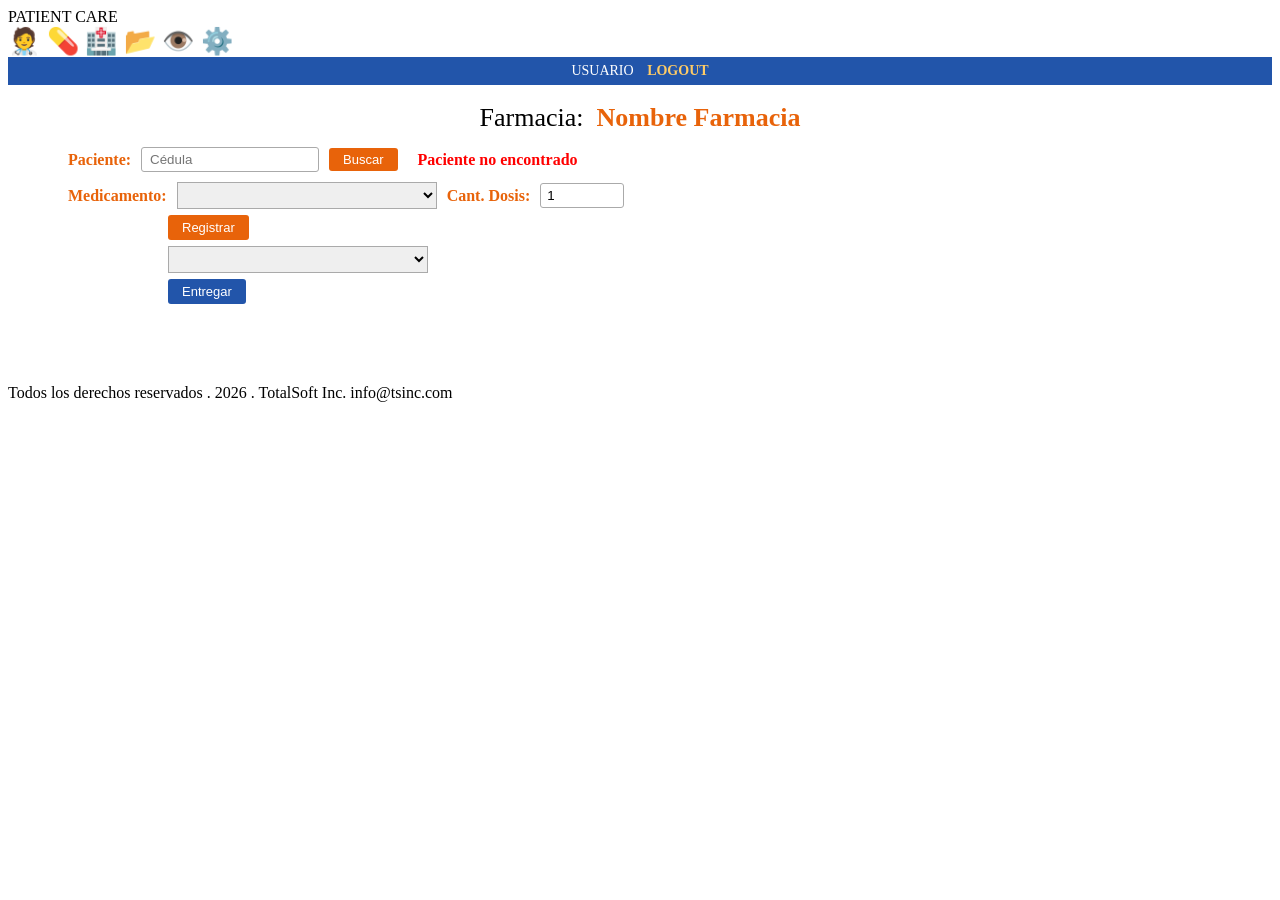
==== src/main/resources/templates/plan/show.html @ 42f74be0 "dnwjnd" ====
<!DOCTYPE html>
<html lang="es" xmlns:th="http://www.thymeleaf.org">
<head>
    <meta charset="UTF-8">
    <title>Plan Paciente</title>
    <link rel="stylesheet" th:href="@{/css/main.css}">
    <style>
        .top-bar {
            background-color: #2255AA;
            color: white;
            text-align: center;
            padding: 6px;
            font-size: 14px;
        }
        .top-bar a {
            color: #ffcc66;
            font-weight: bold;
            text-decoration: none;
            margin-left: 10px;
        }
        .top-bar a:hover { text-decoration: underline; }

        .farmacia-titulo {
            text-align: center;
            font-size: 26px;
            margin: 18px 0 14px 0;
        }
        .farmacia-titulo span {
            color: #E8630A;
            font-weight: bold;
        }

        .buscar-row {
            display: flex;
            align-items: center;
            gap: 10px;
            margin: 0 60px 10px 60px;
        }
        .buscar-row label {
            color: #E8630A;
            font-weight: bold;
            margin: 0;
            width: auto;
        }
        .buscar-row input[type=text] {
            width: 160px;
            padding: 4px 8px;
            margin: 0;
            border: 1px solid #aaa;
            border-radius: 3px;
        }
        .buscar-row button {
            padding: 4px 14px;
            font-size: 13px;
            width: auto;
        }
        .nombre-paciente {
            font-weight: bold;
            color: #333;
        }
        .nombre-paciente.error { color: red; }

        .med-area {
            margin: 10px 60px 80px 60px;
        }

        .med-row {
            display: flex;
            align-items: center;
            gap: 10px;
            margin-bottom: 6px;
        }
        .med-row label {
            color: #E8630A;
            font-weight: bold;
            margin: 0;
            width: auto;
            white-space: nowrap;
        }
        .med-row select {
            margin: 0;
            padding: 4px 6px;
            border: 1px solid #aaa;
            width: 260px;
        }
        .med-row input[type=number] {
            width: 70px;
            padding: 4px 6px;
            margin: 0;
            border: 1px solid #aaa;
            border-radius: 3px;
        }

        /* ── botones de acción ── */
        .btn-registrar {
            background-color: #E8630A;
            color: white;
            border: none;
            padding: 5px 14px;
            cursor: pointer;
            font-size: 13px;
            border-radius: 3px;
        }
        .btn-entregar {
            background-color: #2255AA;
            color: white;
            border: none;
            padding: 5px 14px;
            cursor: pointer;
            font-size: 13px;
            border-radius: 3px;
        }
        .btn-registrar:hover { background-color: #C4520A; }
        .btn-entregar:hover  { background-color: #1a3e88; }

        .msg-error-entregar {
            color: red;
            font-size: 13px;
            margin-top: 6px;
        }
    </style>
</head>
<body>

<div class="page-header">
    <div>PATIENT CARE</div>
    <div style="font-size: 26px;">&#x1F9D1;&#x200D;&#x2695;&#xFE0F; &#x1F48A; &#x1F3E5; &#x1F4C2; &#x1F441;&#xFE0F; &#x2699;&#xFE0F;</div>
</div>

<div class="top-bar">
    <span th:text="${usuarioId}">USUARIO</span>
    <a th:href="@{/logout}">LOGOUT</a>
</div>

<div class="farmacia-titulo">
    Farmacia: &nbsp;<span th:text="${farmaciaNombre}">Nombre Farmacia</span>
</div>


<form th:action="@{/presentation/plan/buscar}" method="post">
    <div class="buscar-row">
        <label for="cedula">Paciente:</label>
        <input type="text" id="cedula" name="cedula"
               th:value="${cedula}" placeholder="Cédula"/>
        <button type="submit" class="btn-registrar">Buscar</button>

        <!-- Resultado de la búsqueda -->
        <span th:if="${paciente != null}"
              class="nombre-paciente"
              th:text="${paciente.nombre}">
        </span>
        <span th:if="${cedula != null and !cedula.isEmpty() and paciente == null}"
              class="nombre-paciente error">
            Paciente no encontrado
        </span>
    </div>
</form>

<div class="med-area" th:if="${paciente != null and !medicamentos.isEmpty()}">

    <!-- ── FLUJO 1: Registrar compra ──────────────────────────────────────── -->
    <!--
        El select muestra todos los medicamentos del paciente.
        Al hacer Registrar: POST /presentation/plan/registrar
          - pmId   = id del PacienteMedicamento seleccionado
          - cantidad = dosis compradas
          - cedula  = para mantener contexto en el redirect
        Resultado: dosisafavor += cantidad  →  redirect refrescar?cedula=
    -->
    <form th:action="@{/presentation/plan/registrar}" method="post">
        <input type="hidden" name="cedula" th:value="${cedula}"/>

        <div class="med-row">
            <label>Medicamento:</label>

            <select name="pmId">
                <option th:each="pm : ${medicamentos}"
                        th:value="${pm.id}"
                        th:text="${pm.selectLabel}">
                </option>
            </select>

            <label>Cant. Dosis:</label>
            <input type="number" name="cantidad" value="1" min="1"/>
        </div>

        <div class="med-row" style="margin-left: 100px; gap: 6px;">
            <button type="submit" class="btn-registrar">Registrar</button>
        </div>
    </form>

    <!-- ── FLUJO 2: Entregar regalía ──────────────────────────────────────── -->
    <!--
        Al hacer Entregar: POST /presentation/plan/medicamento/entregar
          - pmId   = id del PacienteMedicamento seleccionado
          - cedula  = para mantener contexto
        Lógica en el controlador:
          - Si dosisafavor >= plan → dosisafavor -= plan  →  redirect refrescar?cedula=
          - Si no → addFlashAttribute("errorEntregar", "No hay dosis suficientes...")
        NOTA: el select es independiente del de Registrar, cada form tiene el suyo.
    -->
    <form th:action="@{/presentation/plan/medicamento/entregar}" method="post"
          style="margin-top: 4px;">
        <input type="hidden" name="cedula" th:value="${cedula}"/>

        <div class="med-row">
            <!-- Select independiente para Entregar -->
            <select name="pmId" style="margin-left: 100px; width: 260px;">
                <option th:each="pm : ${medicamentos}"
                        th:value="${pm.id}"
                        th:text="${pm.selectLabel}">
                </option>
            </select>
        </div>

        <div class="med-row" style="margin-left: 100px;">
            <button type="submit" class="btn-entregar">Entregar</button>
        </div>

        <div th:if="${errorEntregar != null}"
             class="msg-error-entregar"
             style="margin-left: 100px;"
             th:text="${errorEntregar}">
        </div>
    </form>

</div>

<footer>
    Todos los derechos reservados . 2026 . TotalSoft Inc. info@tsinc.com
</footer>

</body>
</html>
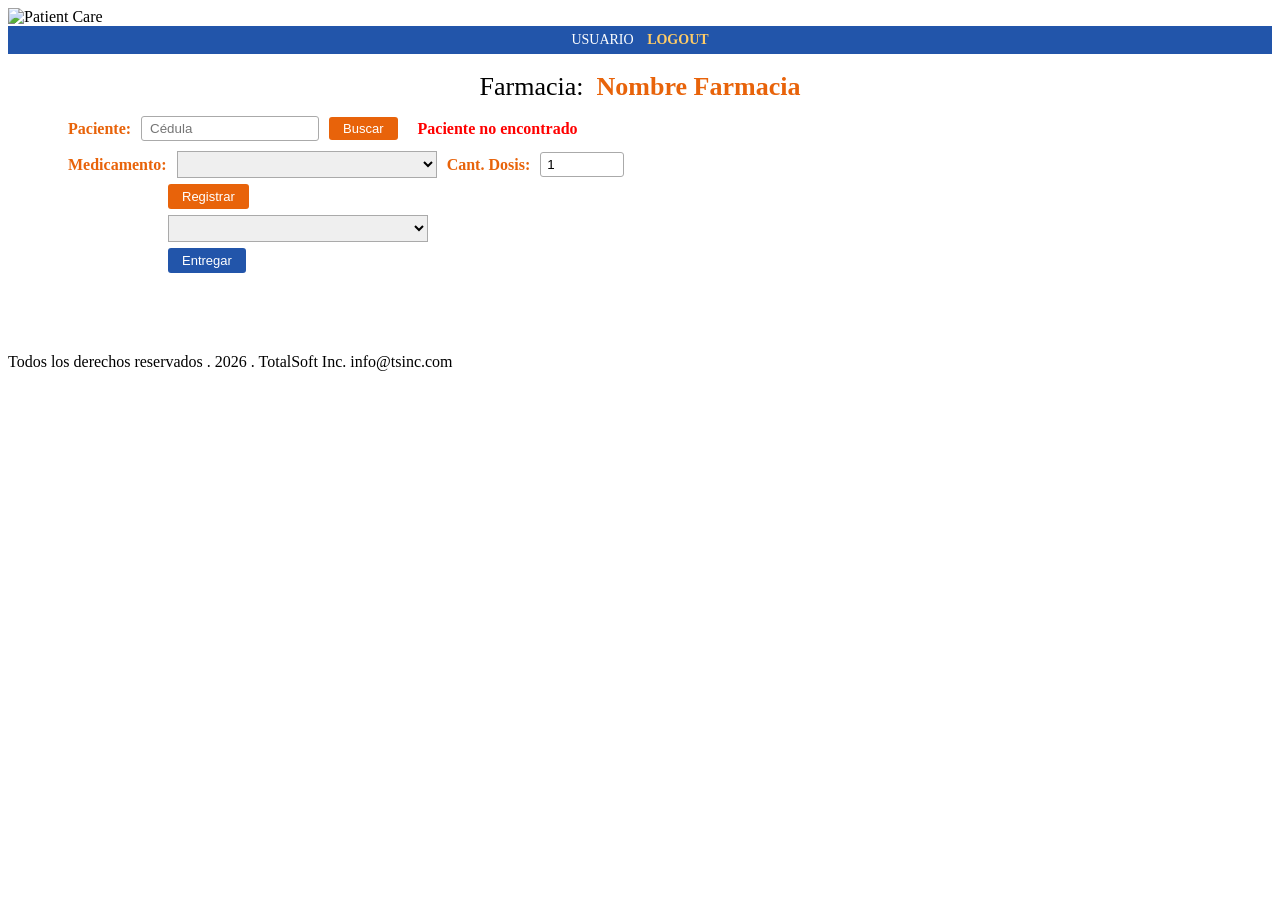
==== commit 516a0956: "uyyy" ====
--- a/src/main/resources/templates/plan/show.html
+++ b/src/main/resources/templates/plan/show.html
@@ -123,8 +123,7 @@
 <body>
 
 <div class="page-header">
-    <div>PATIENT CARE</div>
-    <div style="font-size: 26px;">&#x1F9D1;&#x200D;&#x2695;&#xFE0F; &#x1F48A; &#x1F3E5; &#x1F4C2; &#x1F441;&#xFE0F; &#x2699;&#xFE0F;</div>
+    <img th:src="@{/images/header.jpg}" alt="Patient Care" style="max-height: 80px;"/>
 </div>
 
 <div class="top-bar">
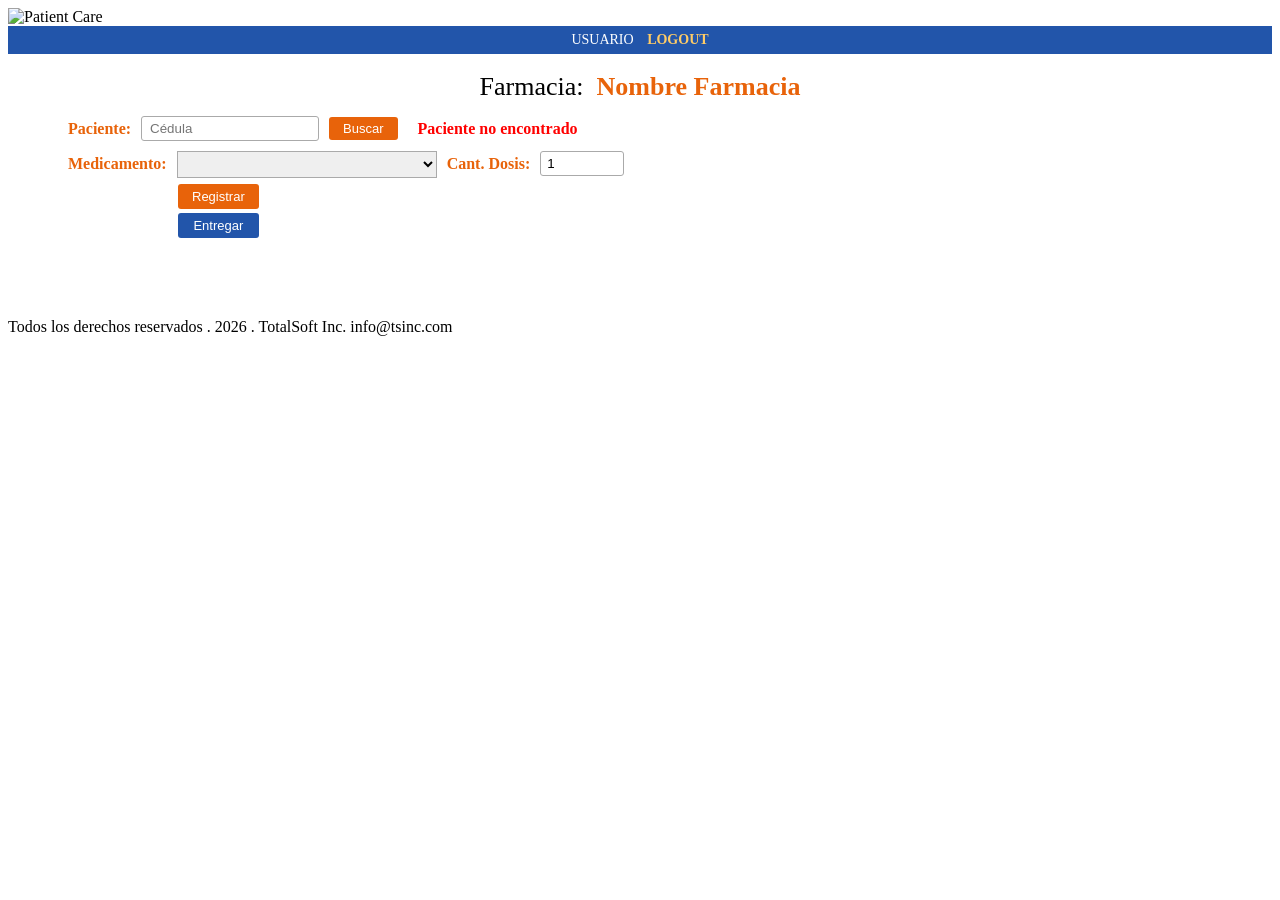
==== commit 40381adb: "f.1" ====
--- a/src/main/resources/templates/plan/show.html
+++ b/src/main/resources/templates/plan/show.html
@@ -4,6 +4,7 @@
     <meta charset="UTF-8">
     <title>Plan Paciente</title>
     <link rel="stylesheet" th:href="@{/css/main.css}">
+    <link rel="icon" th:href="@{/images/favicon.ico}" type="image/x-icon">
     <style>
         .top-bar {
             background-color: #2255AA;
@@ -66,7 +67,7 @@
 
         .med-row {
             display: flex;
-            align-items: center;
+            align-items: flex-start;
             gap: 10px;
             margin-bottom: 6px;
         }
@@ -76,6 +77,7 @@
             margin: 0;
             width: auto;
             white-space: nowrap;
+            padding-top: 4px;
         }
         .med-row select {
             margin: 0;
@@ -91,7 +93,6 @@
             border-radius: 3px;
         }
 
-        /* ── botones de acción ── */
         .btn-registrar {
             background-color: #E8630A;
             color: white;
@@ -113,10 +114,17 @@
         .btn-registrar:hover { background-color: #C4520A; }
         .btn-entregar:hover  { background-color: #1a3e88; }
 
+        .botones-col {
+            display: flex;
+            flex-direction: column;
+            gap: 4px;
+        }
+
         .msg-error-entregar {
             color: red;
             font-size: 13px;
             margin-top: 6px;
+            margin-left: 110px;
         }
     </style>
 </head>
@@ -134,7 +142,6 @@
 <div class="farmacia-titulo">
     Farmacia: &nbsp;<span th:text="${farmaciaNombre}">Nombre Farmacia</span>
 </div>
-
 
 <form th:action="@{/presentation/plan/buscar}" method="post">
     <div class="buscar-row">
@@ -143,7 +150,6 @@
                th:value="${cedula}" placeholder="Cédula"/>
         <button type="submit" class="btn-registrar">Buscar</button>
 
-        <!-- Resultado de la búsqueda -->
         <span th:if="${paciente != null}"
               class="nombre-paciente"
               th:text="${paciente.nombre}">
@@ -157,16 +163,7 @@
 
 <div class="med-area" th:if="${paciente != null and !medicamentos.isEmpty()}">
 
-    <!-- ── FLUJO 1: Registrar compra ──────────────────────────────────────── -->
-    <!--
-        El select muestra todos los medicamentos del paciente.
-        Al hacer Registrar: POST /presentation/plan/registrar
-          - pmId   = id del PacienteMedicamento seleccionado
-          - cantidad = dosis compradas
-          - cedula  = para mantener contexto en el redirect
-        Resultado: dosisafavor += cantidad  →  redirect refrescar?cedula=
-    -->
-    <form th:action="@{/presentation/plan/registrar}" method="post">
+    <form method="post">
         <input type="hidden" name="cedula" th:value="${cedula}"/>
 
         <div class="med-row">
@@ -183,42 +180,23 @@
             <input type="number" name="cantidad" value="1" min="1"/>
         </div>
 
-        <div class="med-row" style="margin-left: 100px; gap: 6px;">
-            <button type="submit" class="btn-registrar">Registrar</button>
-        </div>
-    </form>
-
-    <!-- ── FLUJO 2: Entregar regalía ──────────────────────────────────────── -->
-    <!--
-        Al hacer Entregar: POST /presentation/plan/medicamento/entregar
-          - pmId   = id del PacienteMedicamento seleccionado
-          - cedula  = para mantener contexto
-        Lógica en el controlador:
-          - Si dosisafavor >= plan → dosisafavor -= plan  →  redirect refrescar?cedula=
-          - Si no → addFlashAttribute("errorEntregar", "No hay dosis suficientes...")
-        NOTA: el select es independiente del de Registrar, cada form tiene el suyo.
-    -->
-    <form th:action="@{/presentation/plan/medicamento/entregar}" method="post"
-          style="margin-top: 4px;">
-        <input type="hidden" name="cedula" th:value="${cedula}"/>
-
-        <div class="med-row">
-            <!-- Select independiente para Entregar -->
-            <select name="pmId" style="margin-left: 100px; width: 260px;">
-                <option th:each="pm : ${medicamentos}"
-                        th:value="${pm.id}"
-                        th:text="${pm.selectLabel}">
-                </option>
-            </select>
-        </div>
-
-        <div class="med-row" style="margin-left: 100px;">
-            <button type="submit" class="btn-entregar">Entregar</button>
+        <div class="med-row" style="margin-left: 110px;">
+            <div class="botones-col">
+                <button type="submit"
+                        class="btn-registrar"
+                        th:formaction="@{/presentation/plan/registrar}">
+                    Registrar
+                </button>
+                <button type="submit"
+                        class="btn-entregar"
+                        th:formaction="@{/presentation/plan/medicamento/entregar}">
+                    Entregar
+                </button>
+            </div>
         </div>
 
         <div th:if="${errorEntregar != null}"
              class="msg-error-entregar"
-             style="margin-left: 100px;"
              th:text="${errorEntregar}">
         </div>
     </form>
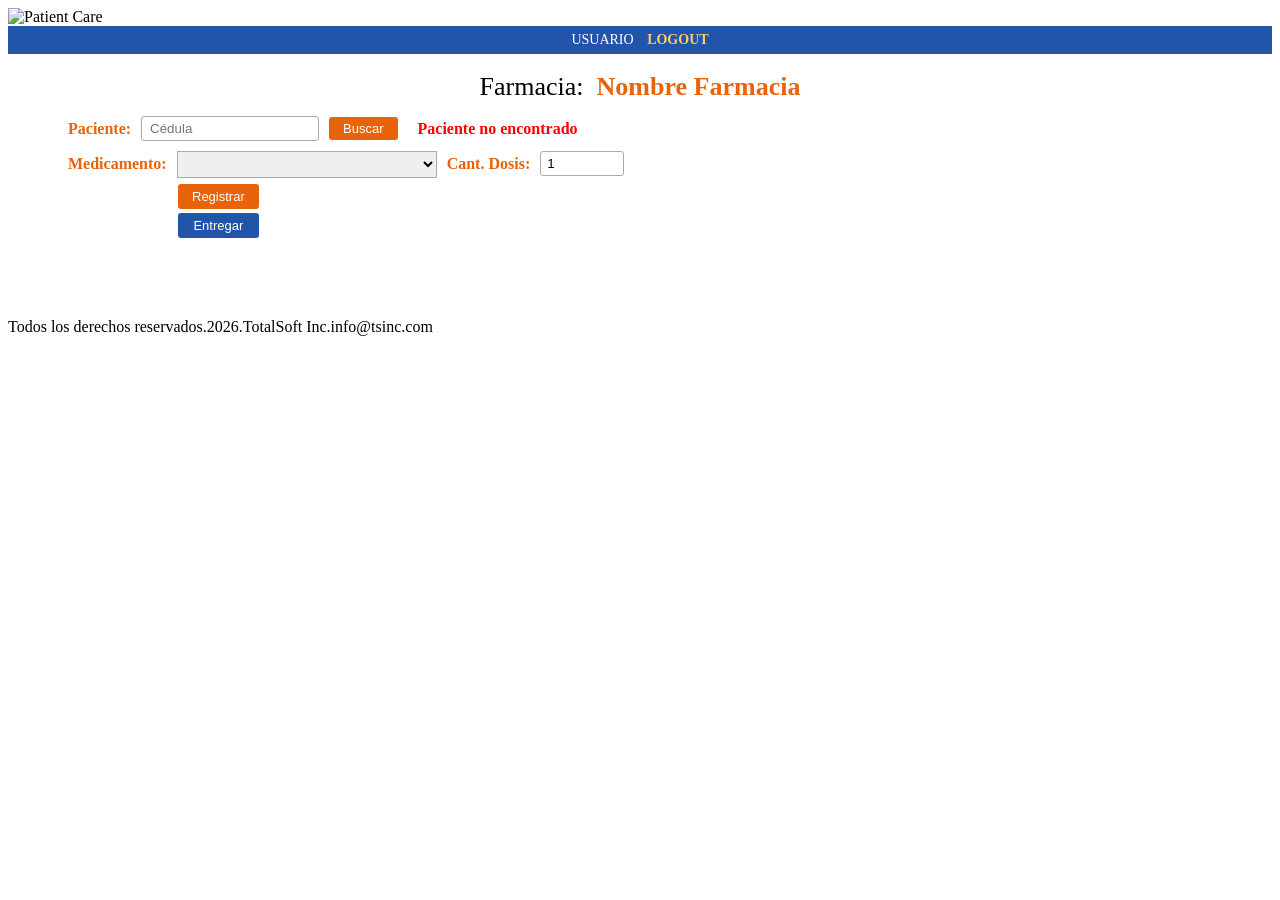
==== commit 5e09acca: "f.2" ====
--- a/src/main/resources/templates/plan/show.html
+++ b/src/main/resources/templates/plan/show.html
@@ -131,7 +131,7 @@
 <body>
 
 <div class="page-header">
-    <img th:src="@{/images/header.jpg}" alt="Patient Care" style="max-height: 80px;"/>
+    <img th:src="@{/images/header.jpg}" alt="Patient Care" style="max-height: 150px;"/>
 </div>
 
 <div class="top-bar">
@@ -204,7 +204,7 @@
 </div>
 
 <footer>
-    Todos los derechos reservados . 2026 . TotalSoft Inc. info@tsinc.com
+    Todos los derechos reservados.2026.TotalSoft Inc.info@tsinc.com
 </footer>
 
 </body>
